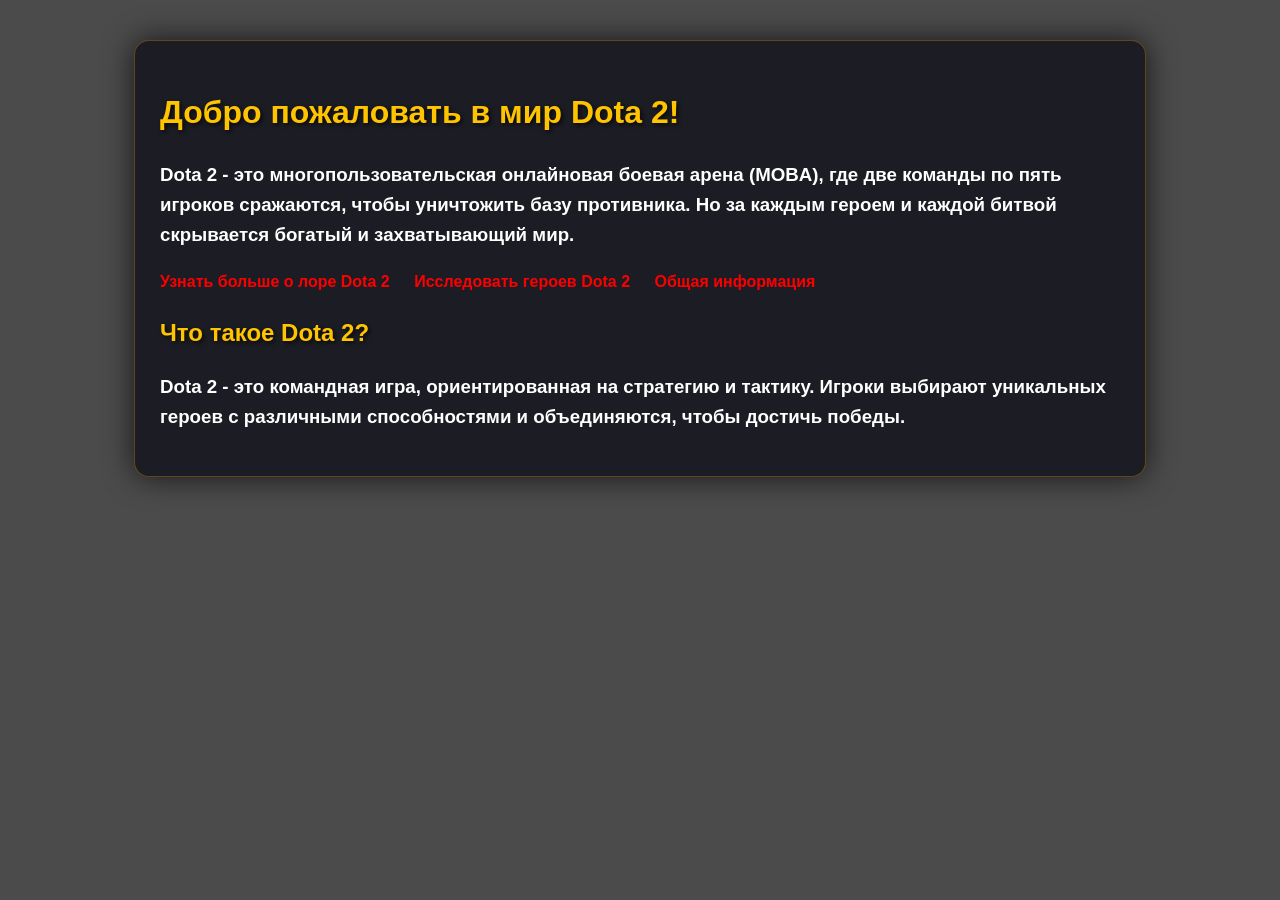
==== index.html @ b3dba618 "Add files via upload" ====
<!DOCTYPE html>
<html lang="ru">
<head>
    <link rel="stylesheet" href="FAFAFA.css">
    <meta charset="UTF-8">
    <meta name="viewport" content="width=device-width, initial-scale=1.0">
    <title>Dota 2 - Мир и Герои</title>
    <style>
        body { font-family: sans-serif; margin: 20px; line-height: 1.6; 
            background-image: url("C:/Users/user/Desktop/Цуканов Шишаев/дота2.jpg");
            background-size: cover;
            clear: both;
    background-color: rgba(30, 30, 30, 0.8);
    padding: 20px;
    border-radius: 10px;
    backdrop-filter: blur(5px);}
        h1, h2 { color: #ffc400; }
        h3 { color: #ffffff; }
        nav a { margin-right: 20px; text-decoration: none; color: #fc0000; }
        nav a:hover { text-decoration: underline; }
        .container { max-width: 960px; margin: auto; }
    </style>
</head>
<body>
    <div class="container">
        <h1>Добро пожаловать в мир Dota 2!</h1>
        <h3><p>Dota 2 - это многопользовательская онлайновая боевая арена (MOBA), где две команды по пять игроков сражаются, чтобы уничтожить базу противника. Но за каждым героем и каждой битвой скрывается богатый и захватывающий мир.</p></h3>
       
        <nav>
            <a href="lore.html">Узнать больше о лоре Dota 2</a>
            <a href="heroes.html">Исследовать героев Dota 2</a>
            <a href="info.html">Общая информация</a>
        </nav>

        <h2>Что такое Dota 2?</h2>
        <h3><p>Dota 2 - это командная игра, ориентированная на стратегию и тактику. Игроки выбирают уникальных героев с различными способностями и объединяются, чтобы достичь победы.</p></h3>
    </div>
</body>
</html>
---- FAFAFA.css ----
body { 
            font-family: sans-serif; 
            margin: 20px; 
            line-height: 1.6; 
            background-image: url("C:/Users/user/Desktop/Цуканов Шишаев/dota1700.jpg");
            background-size: cover;
            background-attachment: fixed;
            background-position: center;}
        h1, h2 { 
            color: #d49c2c;
            text-shadow: 2px 2px 4px rgba(0, 0, 0, 0.7);}
        h3 { 
            color: #ffffff; }
        nav a { 
            margin-right: 20px; 
            text-decoration: none; 
            color: #ff7700;
            font-weight: bold;
        }
        nav a:hover { 
            text-decoration: underline; 
            color: #ffaa00;
        }
        .container { 
            max-width: 1200px; 
            margin: auto; 
            background-color: rgba(20, 20, 30, 0.85); 
            padding: 25px;
            border-radius: 15px;
            backdrop-filter: blur(8px);
            -webkit-backdrop-filter: blur(8px);
            border: 1px solid rgba(255, 170, 0, 0.3);
            box-shadow: 0 0 30px rgba(0, 0, 0, 0.7);
        }
        .hero-list { 
            display: grid; 
            grid-template-columns: repeat(auto-fill, minmax(180px, 1fr)); 
            gap: 20px; 
            margin-top: 30px;
            margin-bottom: 30px;
        }
        .hero-item { 
            background-color: rgba(30, 30, 40, 0.8);
            backdrop-filter: blur(4px);
            -webkit-backdrop-filter: blur(4px);
            border: 1px solid rgba(255, 170, 0, 0.3);
            border-radius: 12px;
            padding: 15px 10px;
            text-align: center; 
            transition: transform 0.3s, box-shadow 0.3s, border-color 0.3s;
        }
        .hero-item:hover {
            transform: translateY(-5px);
            box-shadow: 0 10px 25px rgba(255, 170, 0, 0.4);
            border-color: #ffaa00;
            background-color: rgba(40, 40, 55, 0.9);
        }
        .hero-item a { 
            text-decoration: none; 
            color: #ffaa00;
            display: block;
            font-weight: bold;
        }
        .hero-item img { 
            max-width: 100%; 
            height: auto; 
            border-radius: 8px; 
            margin-bottom: 12px; 
            border: 2px solid rgba(255, 170, 0, 0.5);
            transition: border-color 0.3s, box-shadow 0.3s;
        }
        .info-block h3 {
            color: #ffaa00;
            margin-top: 0;
        }
        
        .info-block p {
            color: #ffffff;
            margin-bottom: 0;
        }
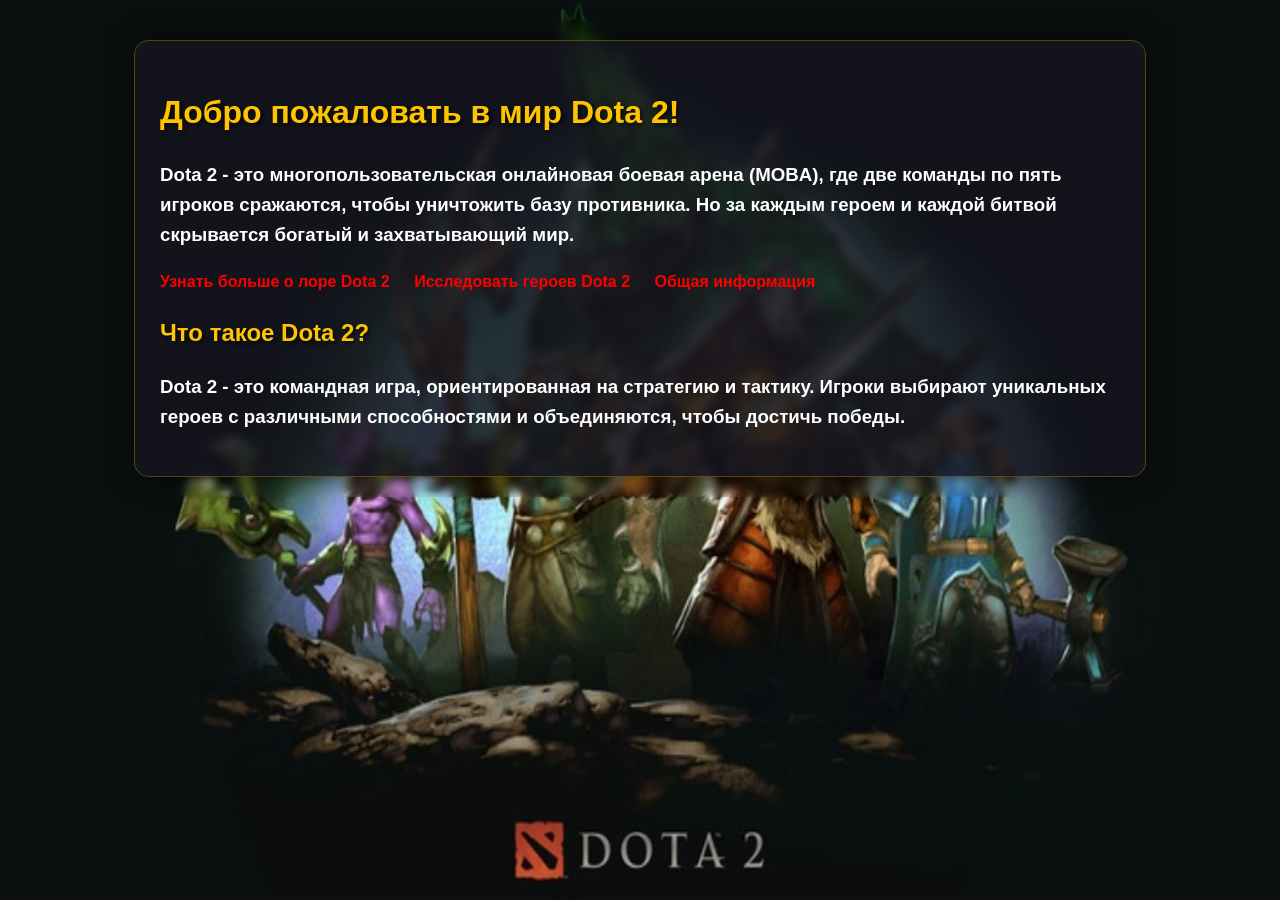
==== commit 30562d17: "Update index.html" ====
--- a/index.html
+++ b/index.html
@@ -7,7 +7,7 @@
     <title>Dota 2 - Мир и Герои</title>
     <style>
         body { font-family: sans-serif; margin: 20px; line-height: 1.6; 
-            background-image: url("C:/Users/user/Desktop/Цуканов Шишаев/дота2.jpg");
+            background-image: url("дота2.jpg");
             background-size: cover;
             clear: both;
     background-color: rgba(30, 30, 30, 0.8);
@@ -36,4 +36,4 @@
         <h3><p>Dota 2 - это командная игра, ориентированная на стратегию и тактику. Игроки выбирают уникальных героев с различными способностями и объединяются, чтобы достичь победы.</p></h3>
     </div>
 </body>
-</html>+</html>
